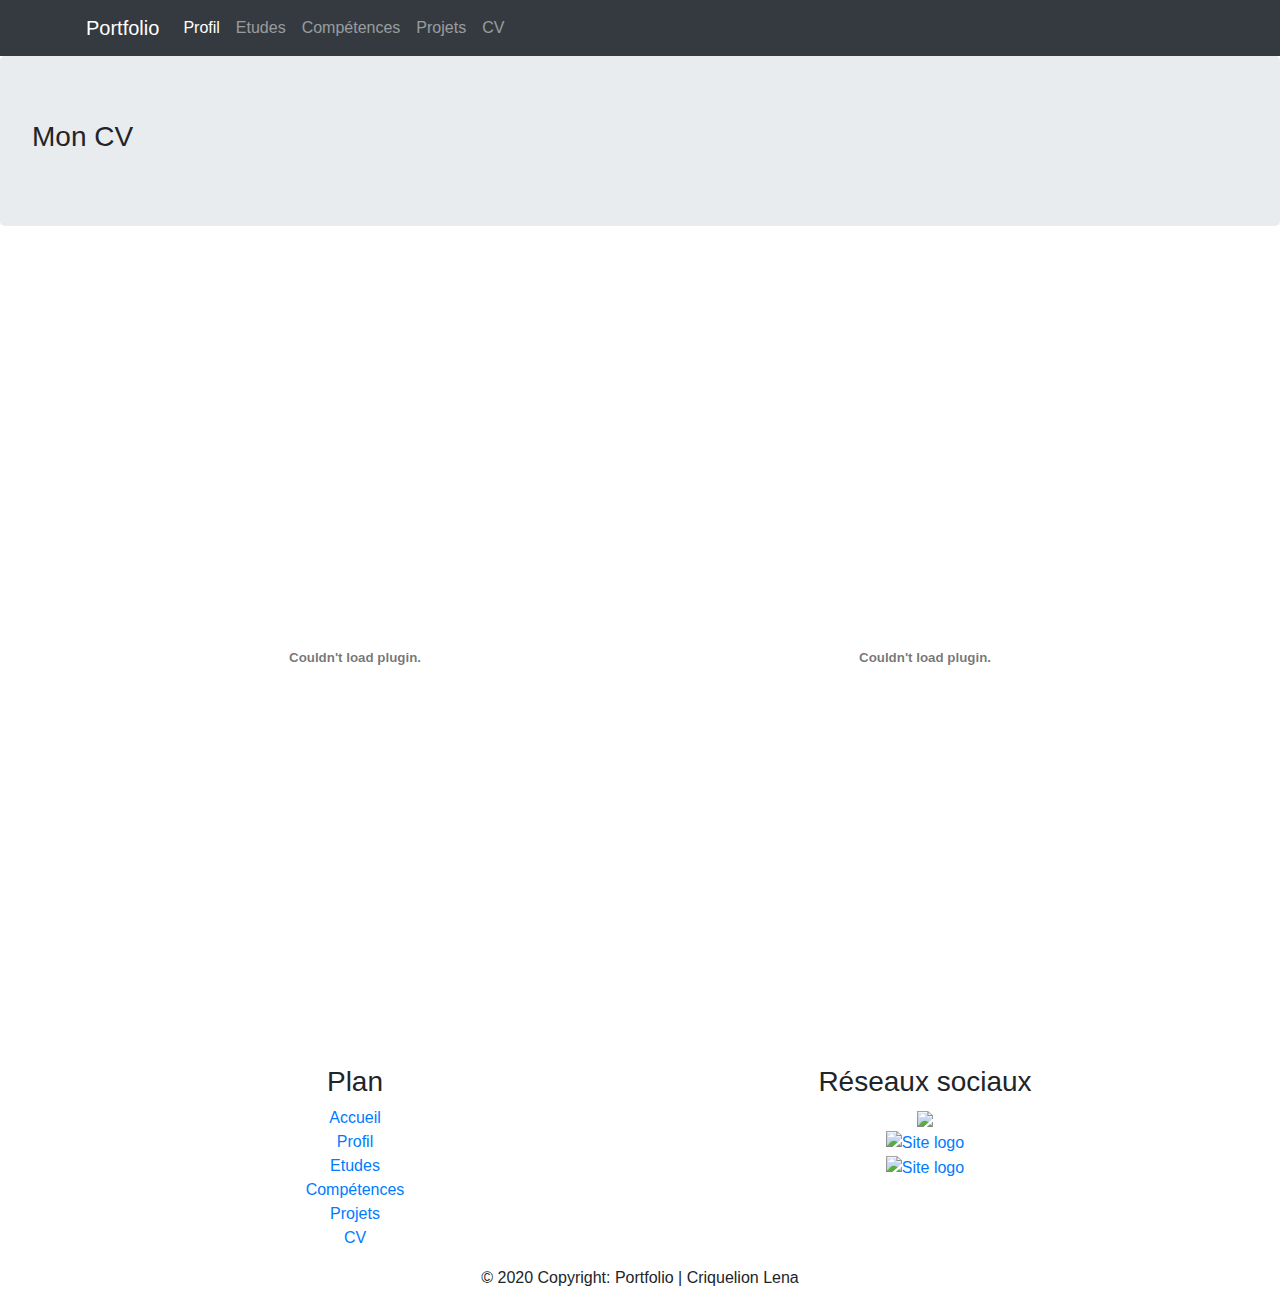
==== CV.html @ 801e1b13 "Update CV.html" ====
<!doctype html>
<html lang="fr">
  <head>
    <!-- Required meta tags -->
    <meta charset="utf-8">
    <meta name="viewport" content="width=device-width, initial-scale=1, shrink-to-fit=no">
    <!-- Bootstrap CSS -->
    <link rel="stylesheet" href="https://maxcdn.bootstrapcdn.com/bootstrap/4.0.0/css/bootstrap.min.css" integrity="sha384-Gn5384xqQ1aoWXA+058RXPxPg6fy4IWvTNh0E263XmFcJlSAwiGgFAW/dAiS6JXm" crossorigin="anonymous">
    <link rel="stylesheet" href="CV.css">
    <title>Portfolio | Lena Criquelion </title>
  </head>
  <body>
    <!--NAVBAR-->
    <div class="bg-dark">
      <div class="container">
         <div class="row">
            <nav class="col navbar navbar-expand-lg navbar-dark">
              <a class="navbar-brand" href="index.html">Portfolio </a>
              <button class="navbar-toggler" type="button" data-toggle="collapse" data-target="#navbarContent">
                <span class="navbar-toggler-icon"></span>
             </button>
             <div id="navbarContent" class="collapse navbar-collapse ">
              <ul class="navbar-nav ">
                <li class="nav-item active">
                    <a class="nav-link" href="profil.html">Profil</a>
                </li>
                <li class="nav-item">
                    <a class="nav-link" href="etudes.html">Etudes</a>
                </li>
                <li class="nav-item">
                  <a class="nav-link" href="competences.html">Compétences</a>
                </li>
                <li class="nav-item">
                  <a class="nav-link" href="projets.html">Projets</a>
                </li>
                <li class="nav-item">
                  <a class="nav-link" href="CV.html">CV</a>
                </li>
              </ul>
            </div>
            </nav>
         </div>
      </div>
   </div>
   <!--ENCADREMENT-->
   <div class="jumbotron">
    <h3> Mon CV </h3>
  </div>
  <!--CV en PDF-->
    <div class="container">
    <div class="row ">
      <div class="col-12 col-md-6">
        <embed class="col-12" height="800" type="application/pdf"  src="images/CVLena.pdf" />
      </div>
      <div class="col-12 col-md-6">
        <embed class="col-12" height="800" type="application/pdf"  src="images/CVAnglaisLena.pdf" />
      </div>
    </div>
  </div>
    <!-- Optional JavaScript -->
    <!-- jQuery first, then Popper.js, then Bootstrap JS -->
    <script src="https://code.jquery.com/jquery-3.2.1.slim.min.js" integrity="sha384-KJ3o2DKtIkvYIK3UENzmM7KCkRr/rE9/Qpg6aAZGJwFDMVNA/GpGFF93hXpG5KkN" crossorigin="anonymous"></script>
    <script src="https://cdnjs.cloudflare.com/ajax/libs/popper.js/1.12.9/umd/popper.min.js" integrity="sha384-ApNbgh9B+Y1QKtv3Rn7W3mgPxhU9K/ScQsAP7hUibX39j7fakFPskvXusvfa0b4Q" crossorigin="anonymous"></script>
    <script src="https://maxcdn.bootstrapcdn.com/bootstrap/4.0.0/js/bootstrap.min.js" integrity="sha384-JZR6Spejh4U02d8jOt6vLEHfe/JQGiRRSQQxSfFWpi1MquVdAyjUar5+76PVCmYl" crossorigin="anonymous"></script>
  </body>
  <!-- Footer -->
  <footer class="footer">
    <div class="container">
      <div class="row">
        <div class="col-6">
          <div class="container text-center ">
            <h3>Plan</h3>
            <div class="row">
              <div class="col-12">
                <a class ="foothome" href="index.html"> Accueil </a>
              </div>
            </div>
            <div class="row">
              <div class="col-12">
                <a class="footprof" href="profil.html"> Profil </a>
              </div>
            </div>
            <div class="row">
              <div class="col-12">
                <a class="footetu"href="etudes.html">Etudes </a>
              </div>
            </div>
            <div class="row">
              <div class="col-12">
                <a class="footcompet" href="competences.html"> Compétences </a>
              </div>
            </div>
            <div class="row">
              <div class="col-12">
                <a class="footproj" href="projets.html"> Projets </a>
              </div>
            </div>
            <div class="row">
              <div class="col-12">
                <a class="footcv" href="images/CVLena.pdf"> CV </a>
              </div>
            </div> 
          </div>
        </div>
        <div class="col-6">
          <div class="container text-center">
            <h3 >Réseaux sociaux</h3>
            <div class="row">
              <div class="col-12">
                <a href="https://www.linkedin.com/in/lena-criquelion/">
                  <img class="imgLn" src="images/logoLn.png" width="50">
                </a>
              </div>
              </div>
              <div class="row">
                <div class="col-12">
                  <a href="https://www.facebook.com/profile.php?id=100011165684206">
                    <img class="imgFb" src="images/logoFb.png" width="40" alt="Site logo">
                  </a>
                </div>
              </div>
              <div class="row">
                <div class="col-12">
                  <a href="https://www.instagram.com/lena.crql/">
                    <img class="imgInsta" src="images/logoInsta.png" width="40" alt="Site logo">
                  </a>
                </div>
              </div>
          </div>
        </div>
      </div>
    </div>
    <div class="footer-copyright text-center py-3">© 2020 Copyright: Portfolio | Criquelion Lena </a></div>
  </footer>
</html>
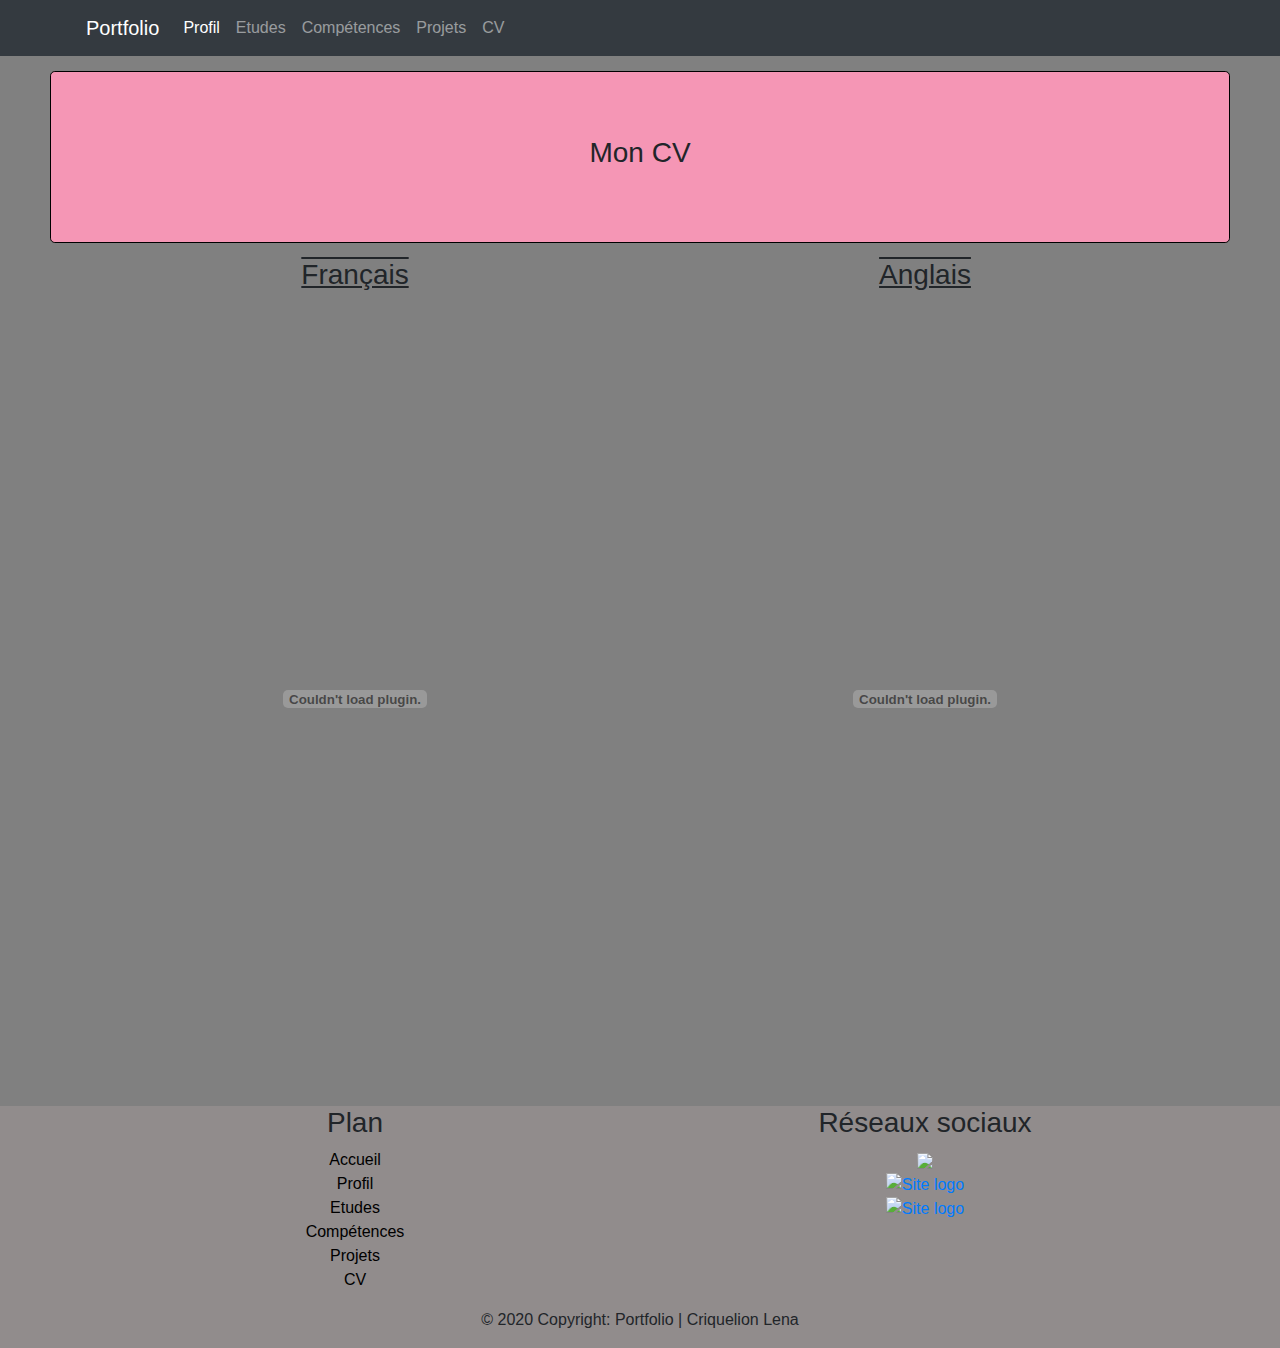
==== commit 14754130: "Update CV.html" ====
--- a/CV.html
+++ b/CV.html
@@ -50,9 +50,11 @@
     <div class="container">
     <div class="row ">
       <div class="col-12 col-md-6">
+        <h3 class="titre text-center" > Français </h3>
         <embed class="col-12" height="800" type="application/pdf"  src="images/CVLena.pdf" />
       </div>
       <div class="col-12 col-md-6">
+        <h3 class=" titre text-center" > Anglais</h3>
         <embed class="col-12" height="800" type="application/pdf"  src="images/CVAnglaisLena.pdf" />
       </div>
     </div>
--- a/CV.css
+++ b/CV.css
@@ -0,0 +1,36 @@
+body{ background-color:gray}
+      
+.navbar-brand{
+  color:white;
+}
+.nav-link  {
+  color:white;
+}
+.jumbotron
+{
+    justify-content: center;
+    margin: 15px 50px 15px 50px;
+    background-color: rgb(245, 150, 181);
+    border: 0.08em solid black;
+    text-align: center;
+}
+.titre
+{ text-decoration: underline overline;}
+.footer
+{ 
+    background-color: rgb(145, 140, 140);
+}
+.foothome{color:black;}
+.foothome:hover{color:rgb(252, 153, 217);}
+.footprof{color:black;}
+.footprof:hover{color:rgb(252, 153, 217);}
+.footetu{color:black;}
+.footetu:hover{color:rgb(252, 153, 217);}
+.footcompet{color:black;}
+.footcompet:hover{color:rgb(252, 153, 217);}
+.footproj{color:black;}
+.footproj:hover{color:rgb(252, 153, 217);}
+.footcv{ color:black;}
+.footcv:hover{color:rgb(252, 153, 217);}
+.footcont{ color:black;}
+.footcont:hover{color:rgb(252, 153, 217);}
